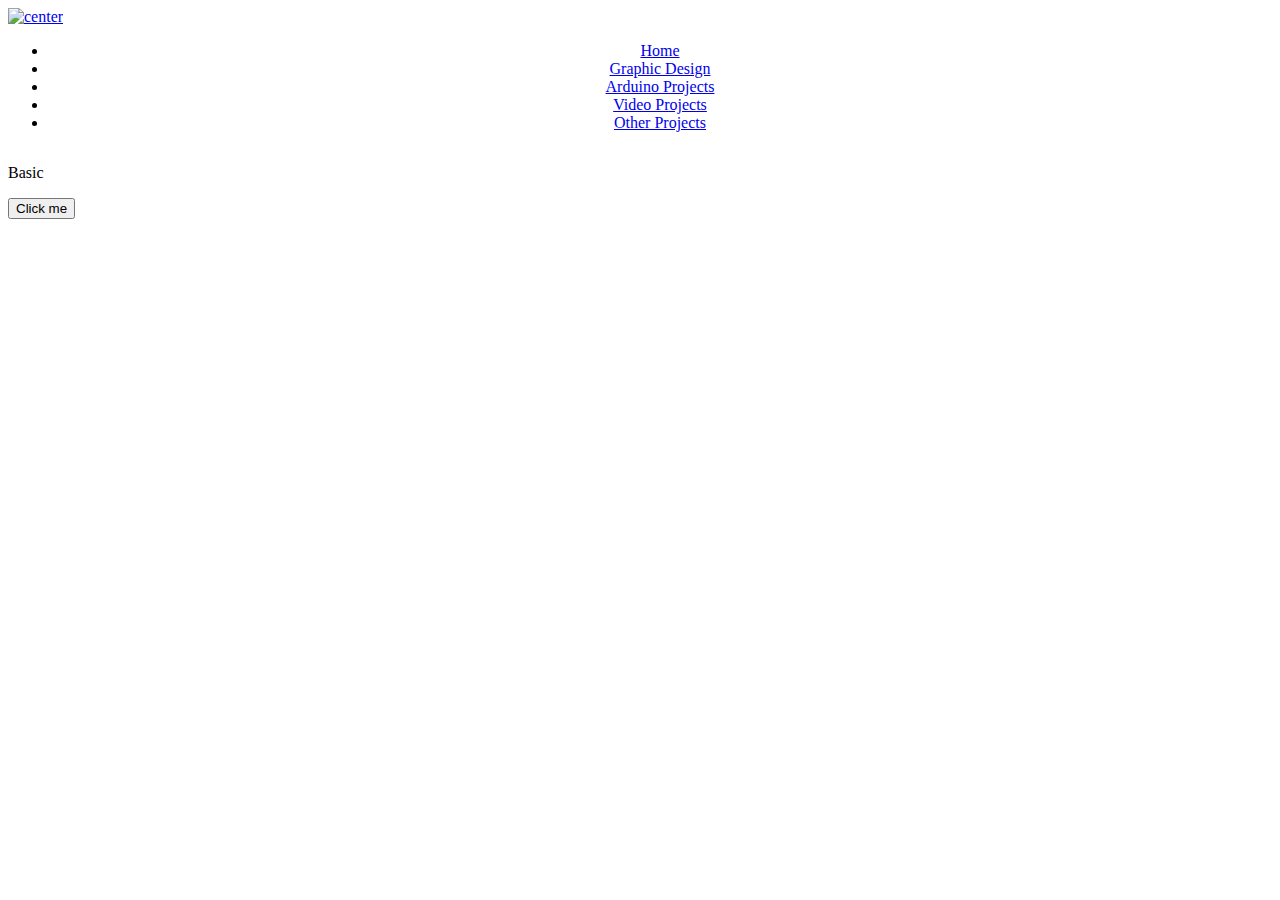
==== arduino.html @ b2e83335 "Edit 2" ====
<!DOCTYPE html>
<html>
	<head>
		<title>Codex C</title>
		<link rel="stylesheet" type="text/css" href="design.css">
		<script type="text/javascript" src="effects.js"></script>
	</head>
	<body>
		<div>
			<a href="index.html"><img src="logo1.png" alt="center" id="heading"></a>
		</div>
		</ul>
		<table>
			<ul align="center">
				<li><a href="index.html">Home</a></li>
				<li><a href="graphic_design.html">Graphic Design</a></li>
				<li><a href="arduino.html" class="active">Arduino Projects</a></li>
				<li><a href="video_production.html">Video Projects</a></li>
				<li><a href="other_projects.html">Other Projects</a></li>
			</ul>
		</table>
		<p>Basic</p>
		<button onclick="button1()">Click me</button>
	</body>
</html>
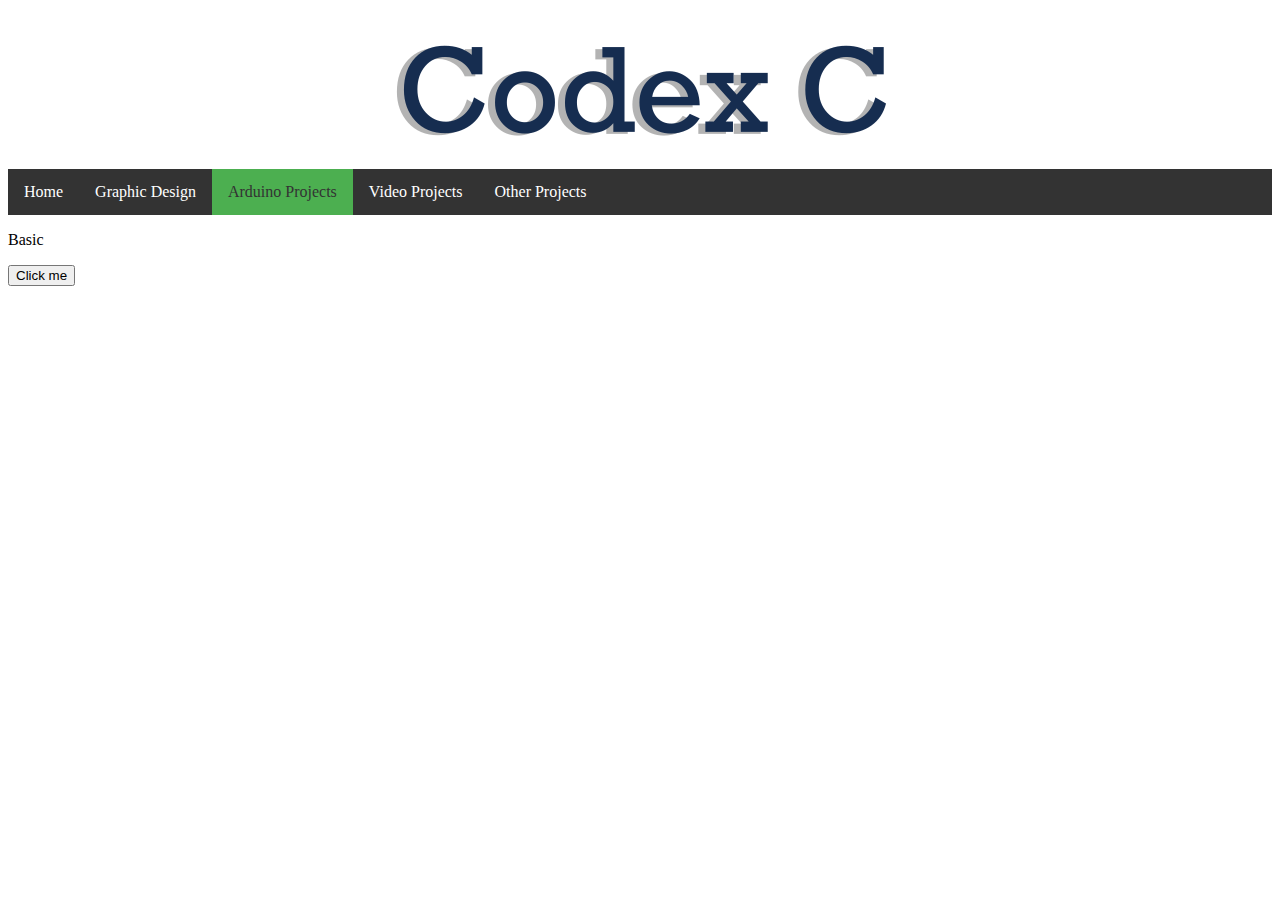
==== commit 60c3778c: "Edit 4" ====
--- a/arduino.html
+++ b/arduino.html
@@ -7,12 +7,12 @@
 	</head>
 	<body>
 		<div>
-			<a href="index.html"><img src="logo1.png" alt="center" id="heading"></a>
+			<a href="main.html"><img src="logo1.png" alt="center" id="heading"></a>
 		</div>
 		</ul>
 		<table>
 			<ul align="center">
-				<li><a href="index.html">Home</a></li>
+				<li><a href="main.html">Home</a></li>
 				<li><a href="graphic_design.html">Graphic Design</a></li>
 				<li><a href="arduino.html" class="active">Arduino Projects</a></li>
 				<li><a href="video_production.html">Video Projects</a></li>
--- a/design.css
+++ b/design.css
@@ -0,0 +1,56 @@
+/*LEAVE THIS ALONE*/
+/*This affects the heading.*/
+#heading {
+	display: block;
+	margin-left: auto;
+	margin-right: auto;
+}
+
+/*The next classes and edits of CSS affect the menu bar*/
+
+/*Taskbar is a list and this affects the over all list*/
+/*Removes bullet points, removes default margins, 
+  fills the flow, and sets the background color*/
+ul {
+    list-style-type: none;
+    margin: 0;
+    padding: 0;
+    overflow: hidden;
+    background-color: #333;
+}
+
+/*this moves the entire list to the left*/
+li {
+    float: left;
+}
+
+/*Display block treats it like a text*/
+/*In the list the text is white and centered*/
+/*Padding sets the text into its possition*/
+li a {
+    display: block;
+    color: white;
+    text-align: center;
+    padding: 14px 16px;
+    text-decoration: none;
+}
+
+/*Highlights the link to the page that we are currently on*/
+.active {
+	color: #333; 
+    background-color: #4CAF50;
+}
+ /*Tells the webpage to do something different if it is 
+ 	this*/
+li a:hover:not(.active) {
+    background-color: #111;
+}
+
+/*This affects the text*/
+h1 {
+	text-align: center;
+	font-family: Georgia;
+	font-weight: normal;
+	font-size: 40px;
+	text-decoration: underline;
+}